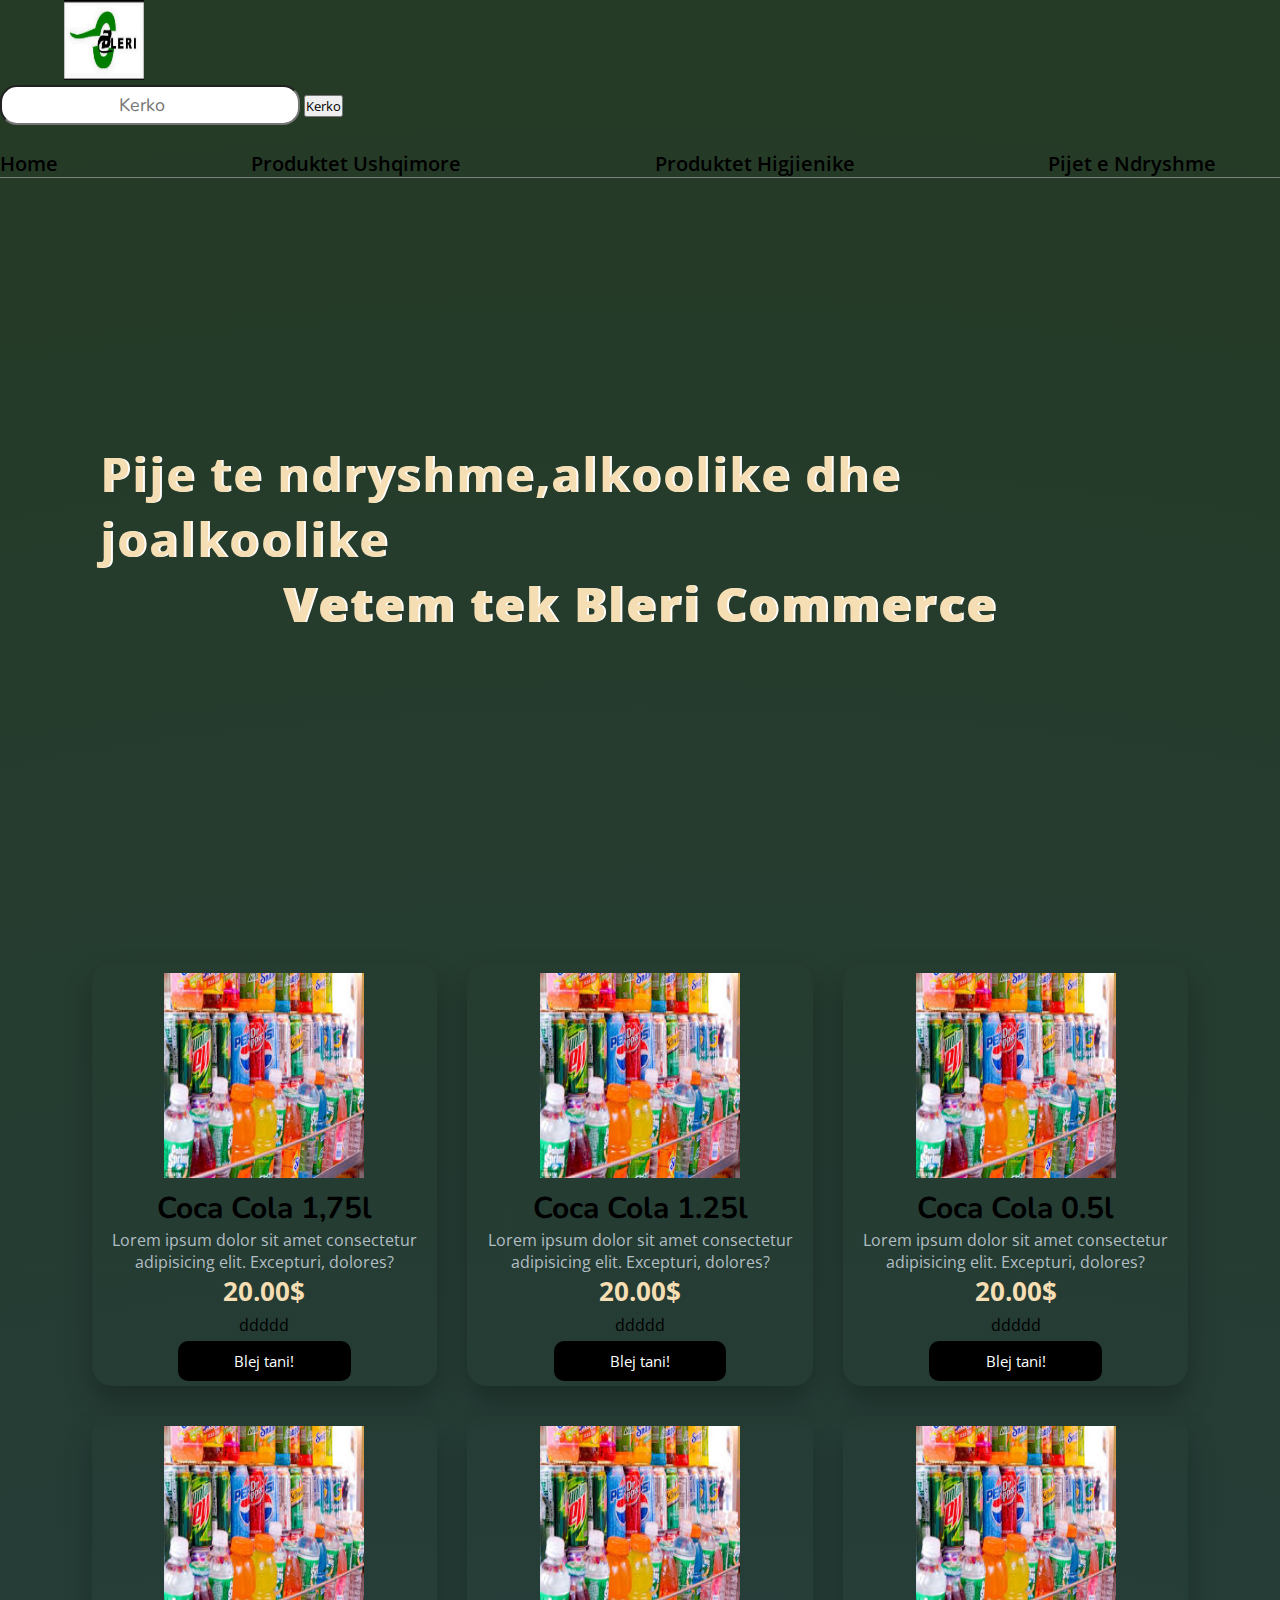
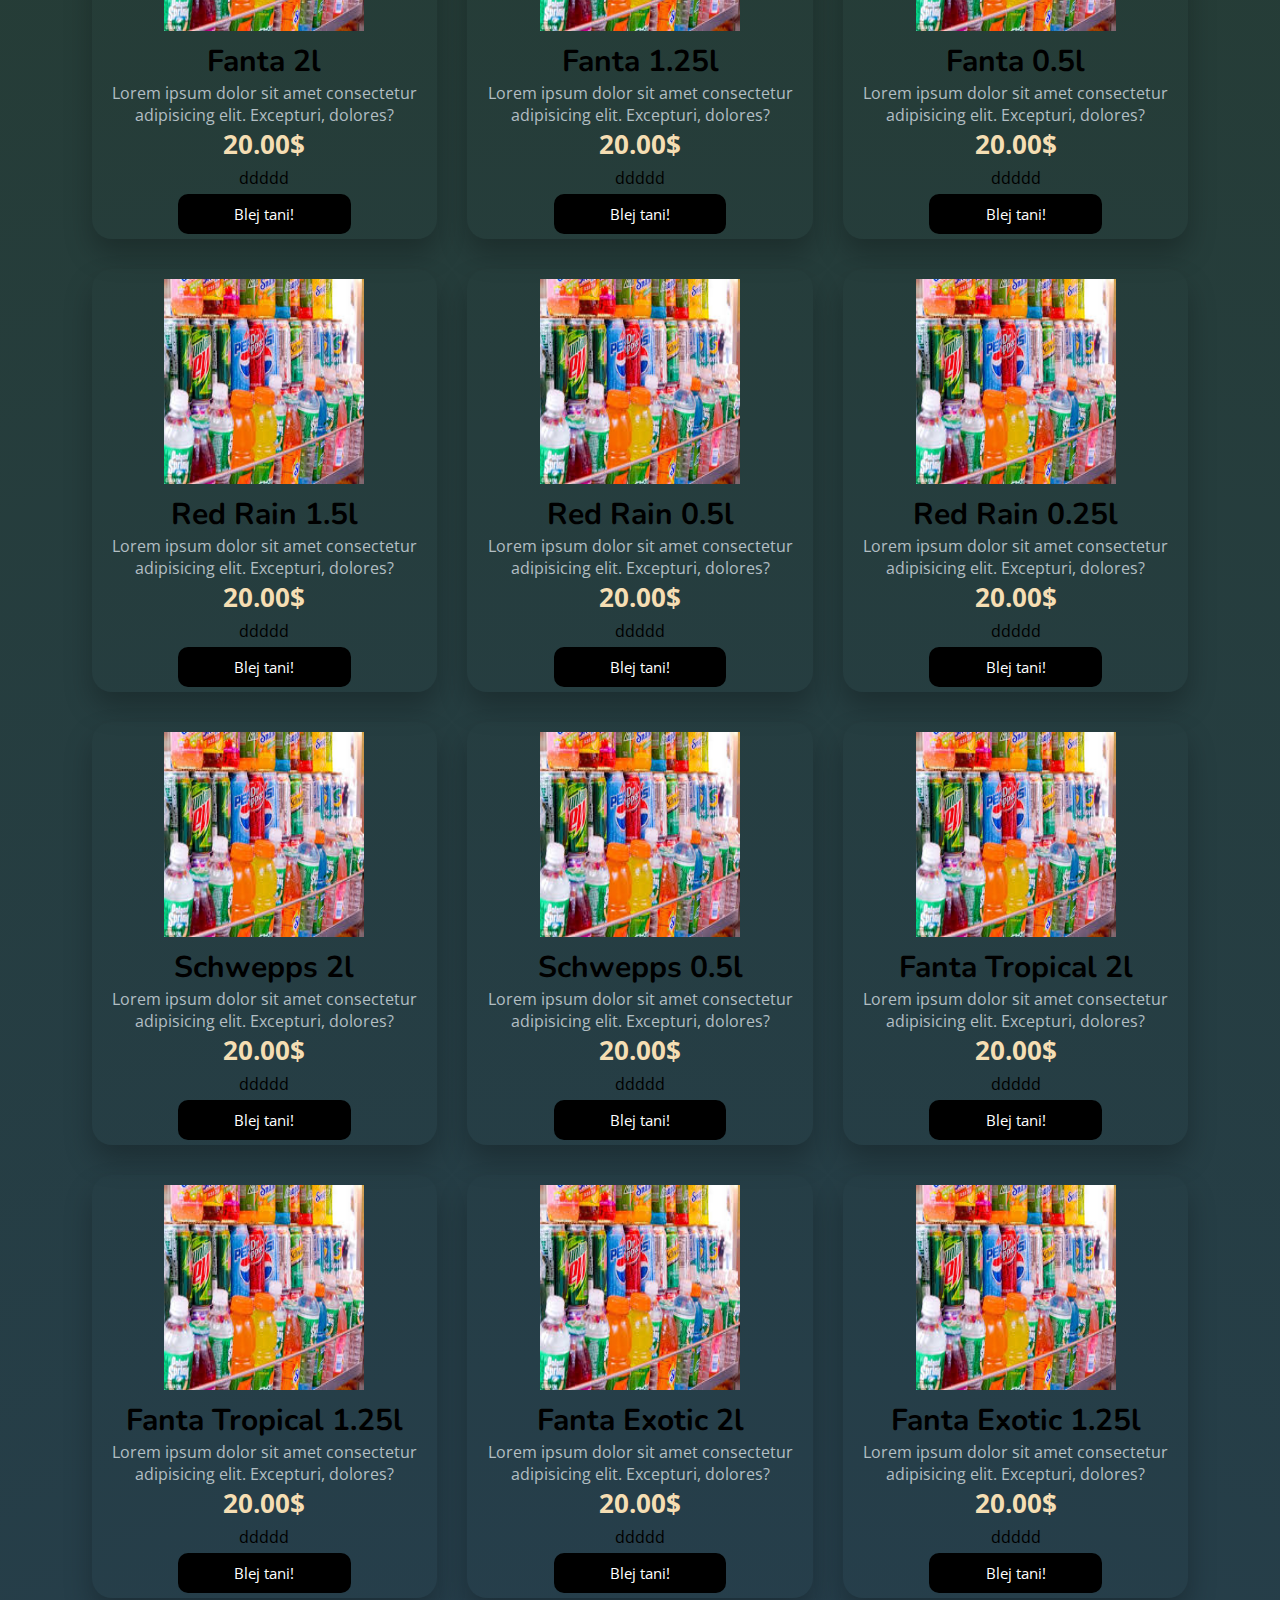
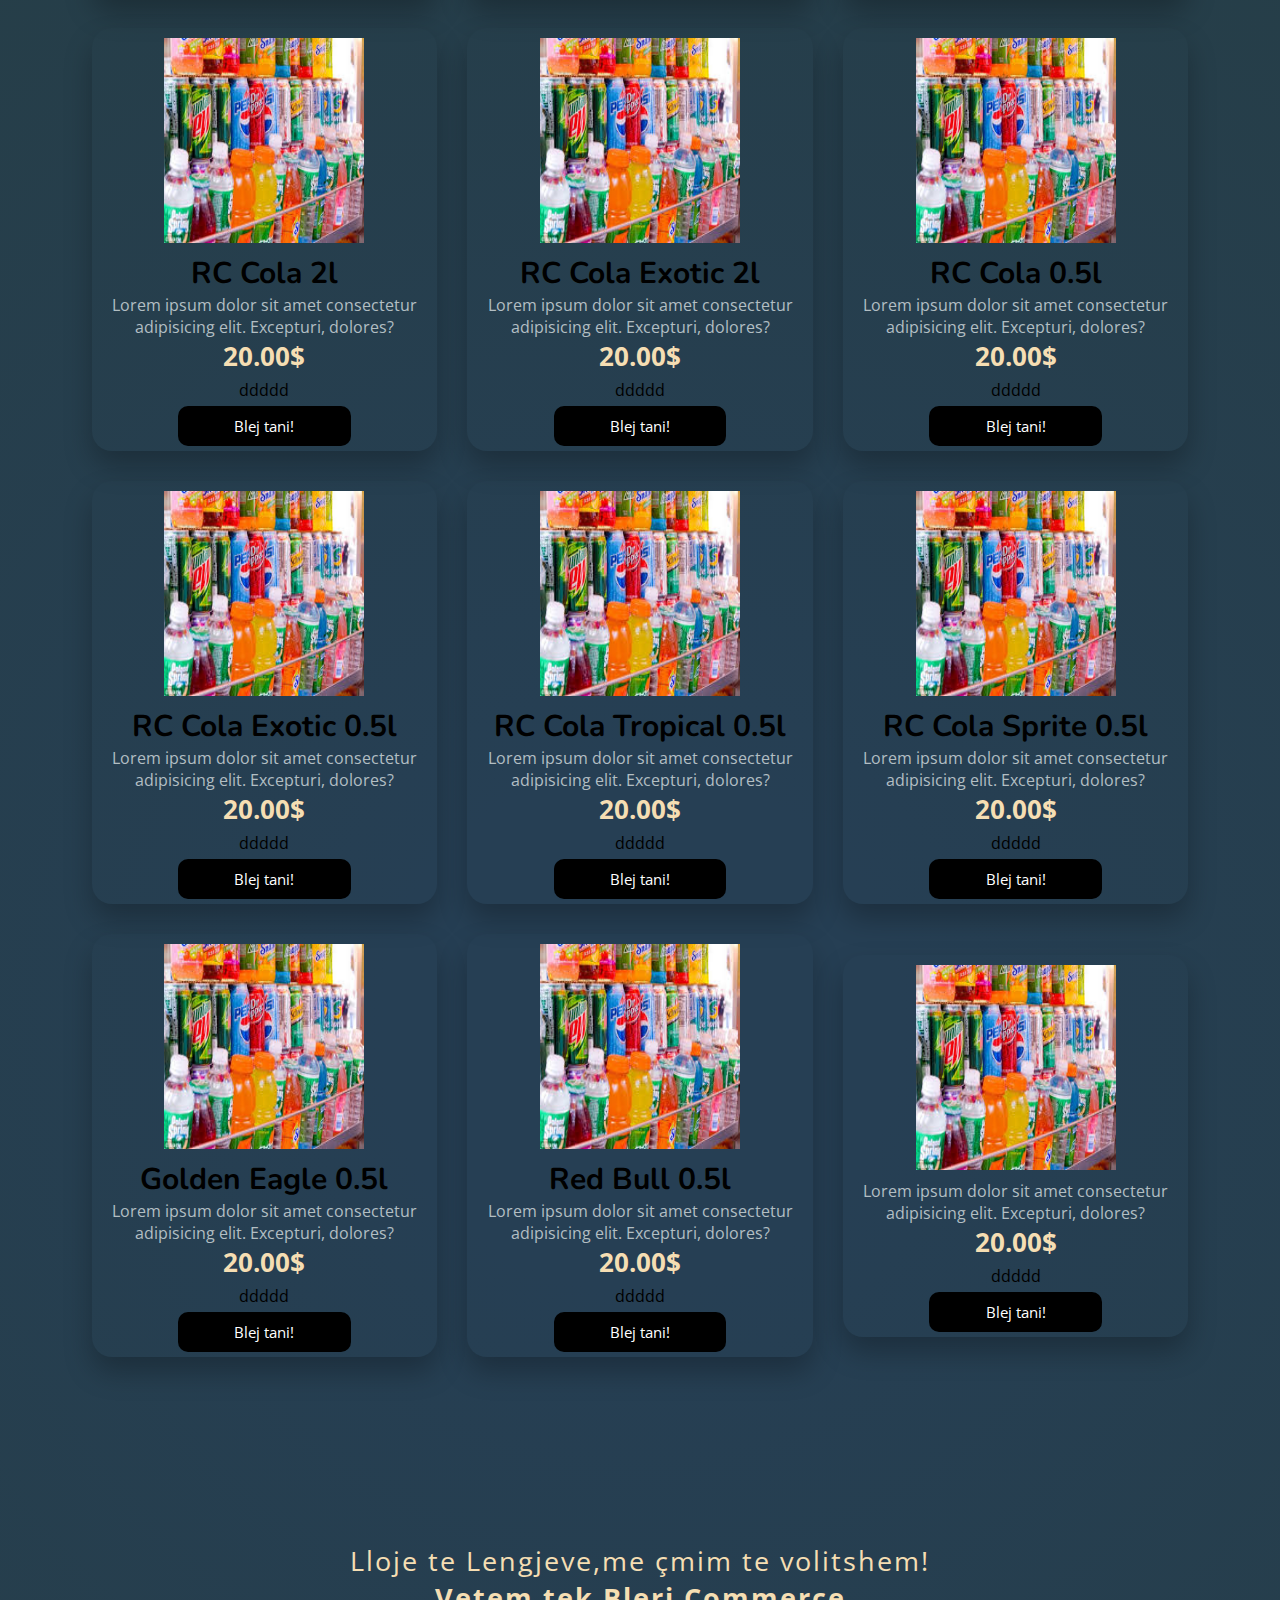
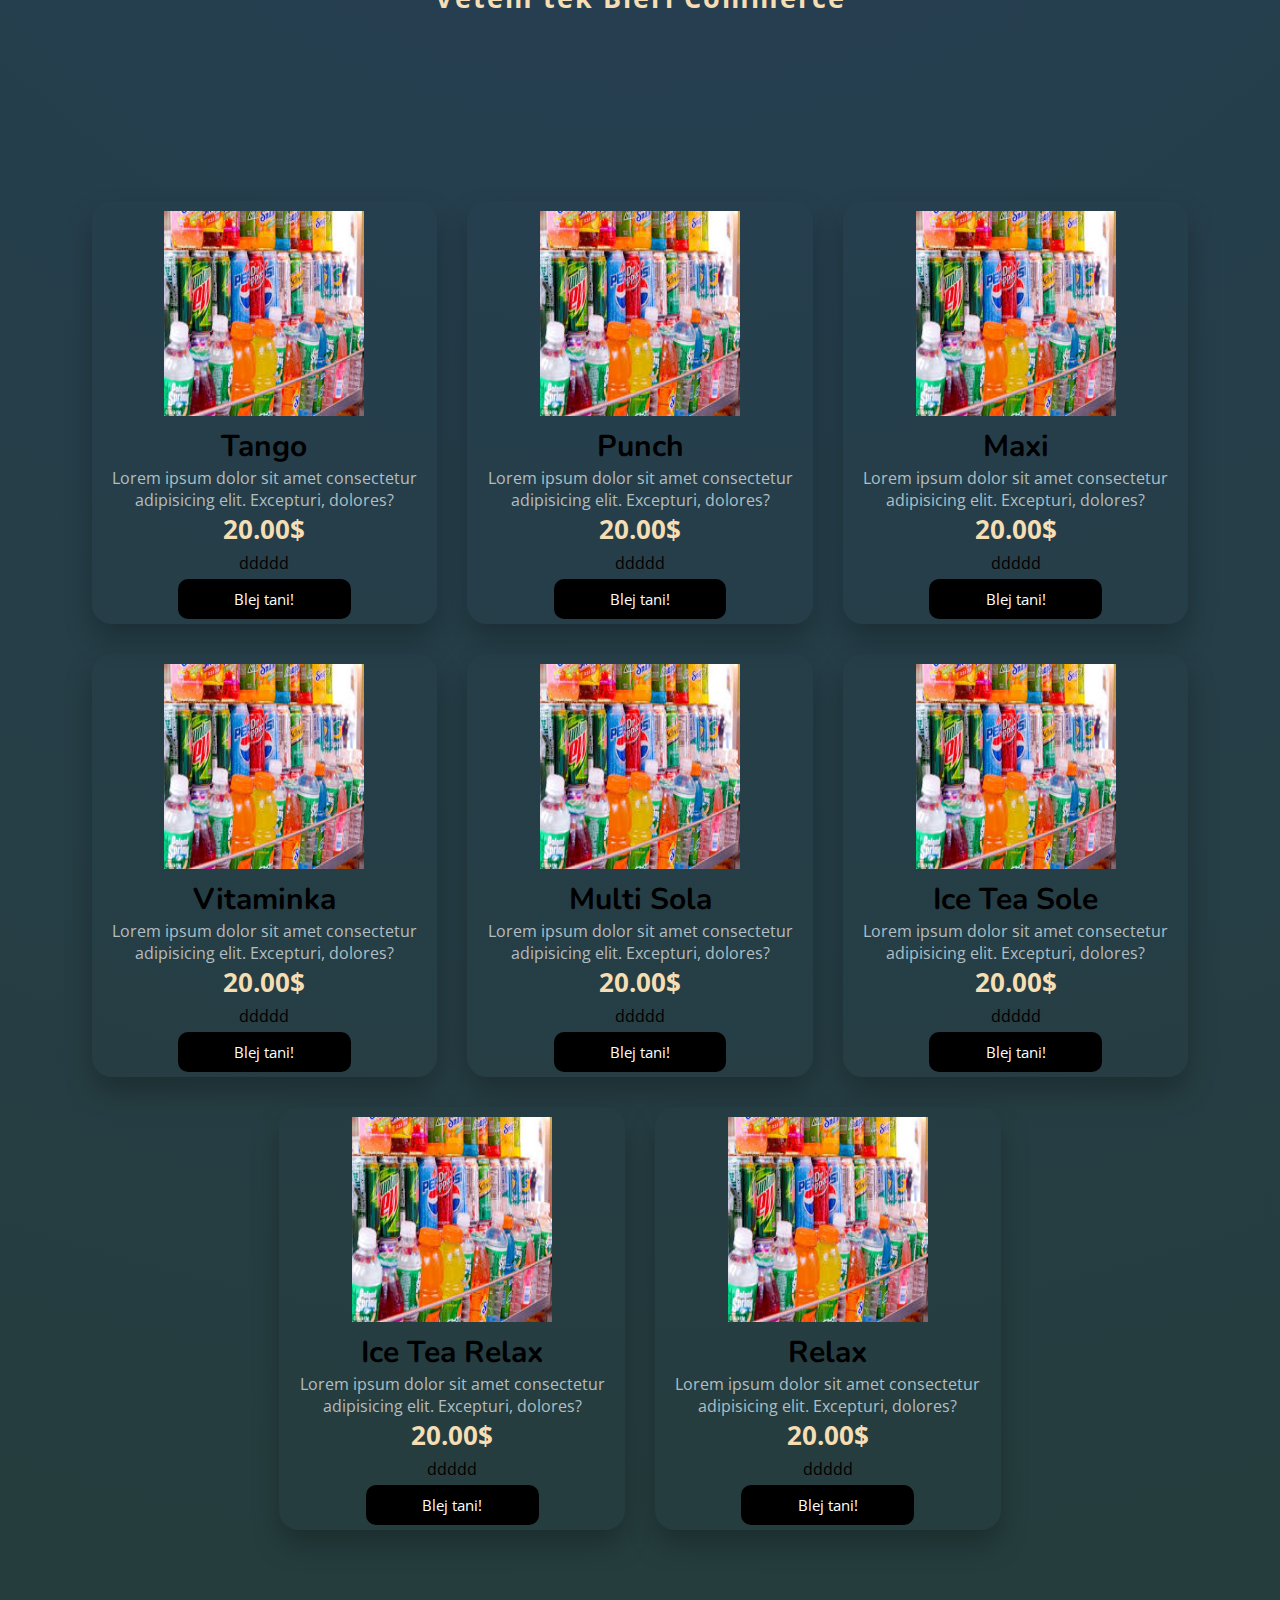
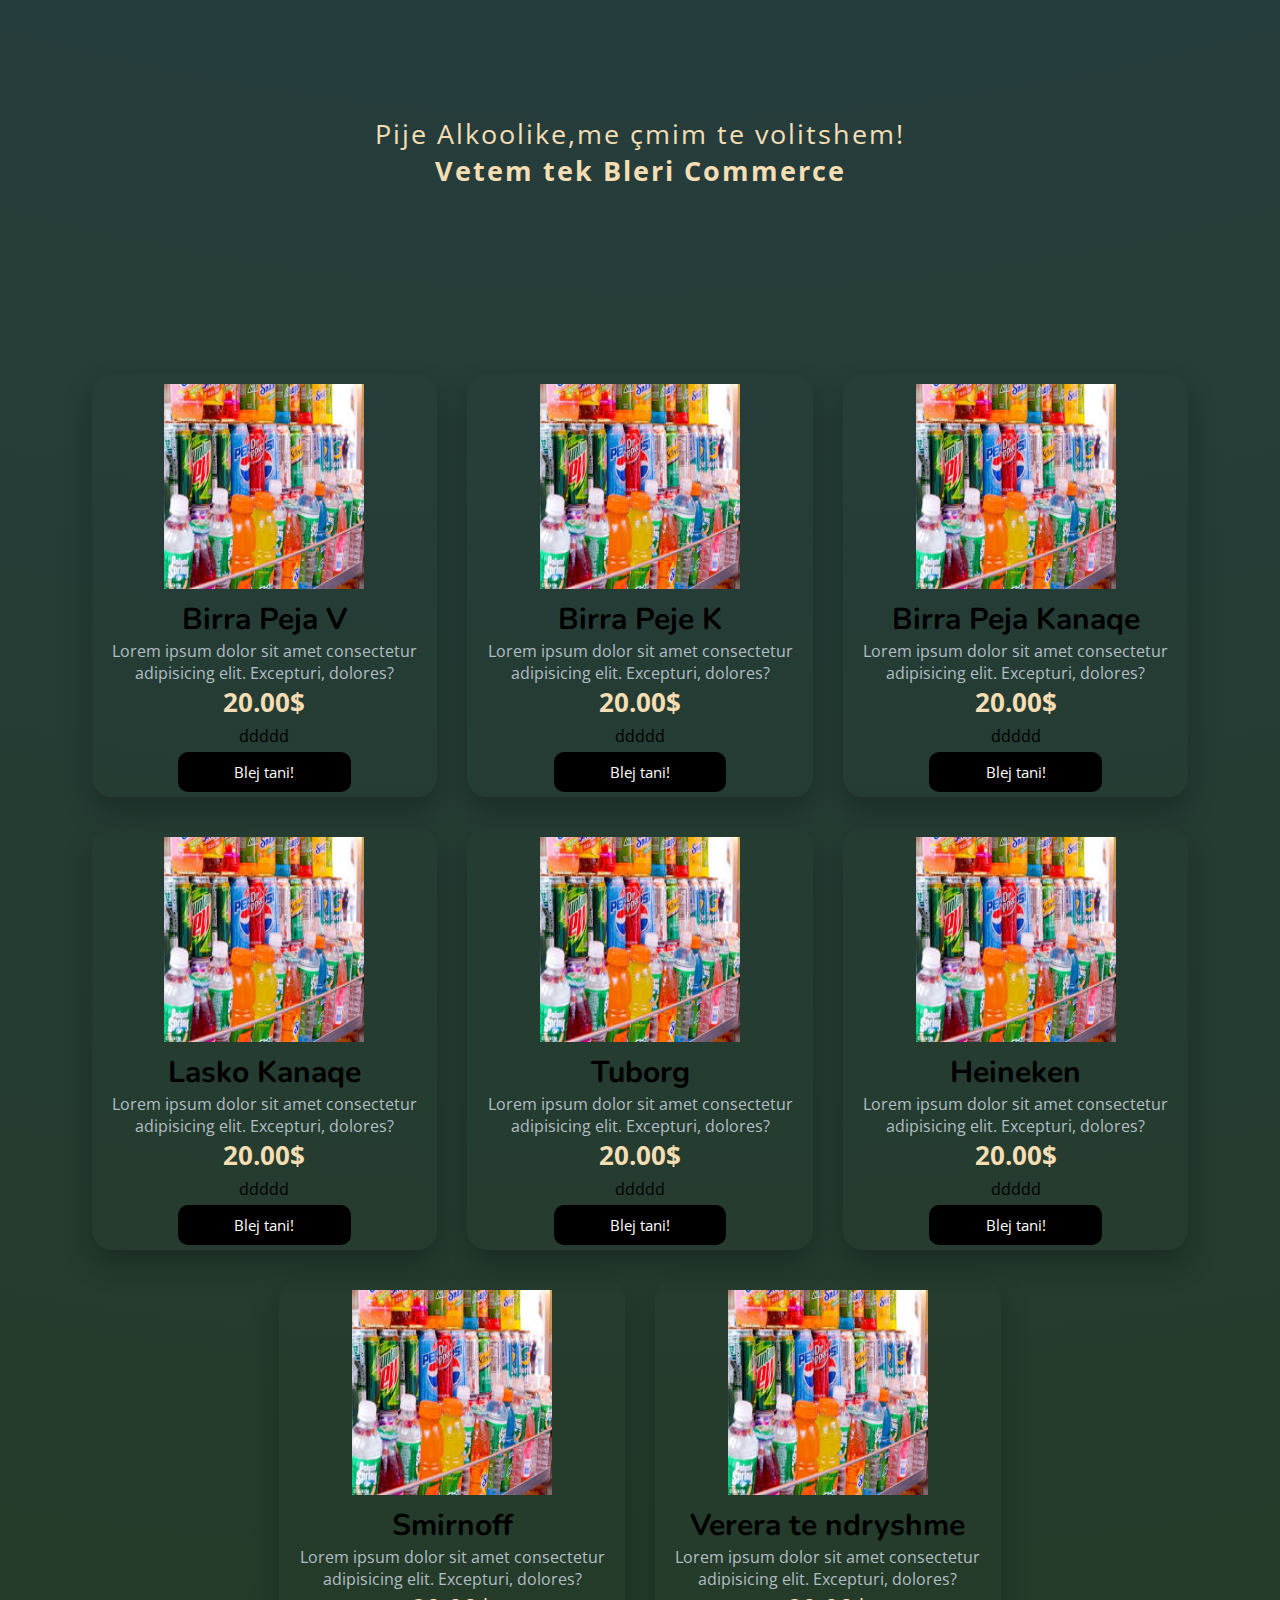
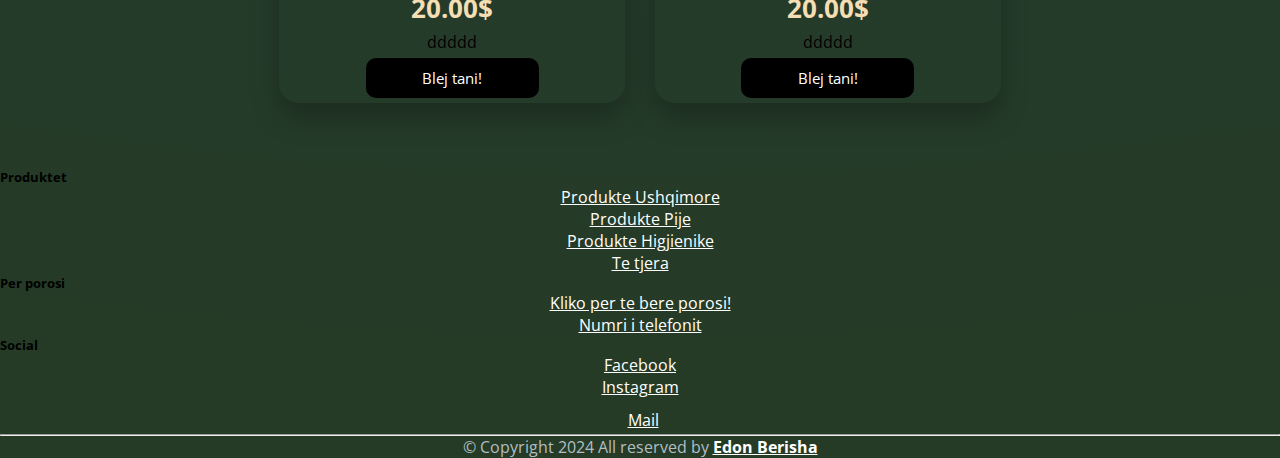
==== pije.html @ 463d3da0 "Add files via upload" ====
<!DOCTYPE html>
<html lang="en">
<head>
    <meta charset="UTF-8">
    <meta name="viewport" content="width=device-width, initial-scale=1.0">
    <title>Bleri Commerce</title>
    <link rel="stylesheet" href="ushqimore.css">
    <script src="bleri.js" defer></script>
    <link rel="shortcut icon" href="bleri.png" type="image/x-icon">
    <link href="https://cdn.jsdelivr.net/npm/bootstrap@5.3.2/dist/css/bootstrap.min.css" rel="stylesheet" integrity="sha384-T3c6CoIi6uLrA9TneNEoa7RxnatzjcDSCmG1MXxSR1GAsXEV/Dwwykc2MPK8M2HN" crossorigin="anonymous">
    <script src="https://cdn.jsdelivr.net/npm/bootstrap@5.3.2/dist/js/bootstrap.bundle.min.js" integrity="sha384-C6RzsynM9kWDrMNeT87bh95OGNyZPhcTNXj1NW7RuBCsyN/o0jlpcV8Qyq46cDfL" crossorigin="anonymous"></script>
</head>
<body>
    <header>
        <nav class="navbar">
            <div class="logo">
                <img src="bleri.png" class="rounded-circle " width="80" height="80" alt="">
            </div>
            <div class="eb-search">
              <input type="search" class="search-bar" name="search" id="search" placeholder="Kerko" >
              <button type="button" class="btn btn-outline-success search-button ms-2" data-mdb-ripple-init>Kerko</button>
                <i class="fas fa-search"></i>            
            </div>
            <ul>
                <li><a href="index.html">Home</a></li>
                <li><a href="ushqimore.html">Produktet Ushqimore</a></li>
                <li><a href="#">Produktet Higjienike</a></li>
                <li><a href="#">Pijet e Ndryshme </a></li>
            </ul>
        </nav>
    </header>



<main>
    <div class="container" id="container1">
        <div class="card-header  fw-bold">
          Pije te ndryshme,alkoolike dhe joalkoolike<br>
         <strong class="bleri1">Vetem tek Bleri Commerce</strong>
        </div>
    </div>

<div class="container" id="pijet0">
  <div class="gallery">
    <div class="content">
        <img src="pije.jpg" class="imazhi" alt="">
        <h3 class="text-black fw-bold ">Coca Cola 1,75l</h3>
        <p>Lorem ipsum dolor sit amet consectetur adipisicing elit. Excepturi, dolores?</p>
        <h6>20.00$</h6>
        <ul>
            <li>d</li>
            <li>d</li>
            <li>d</li>
            <li>d</li>
            <li>d</li>
        </ul>   
         <button class="buy-1 butoni">Blej tani!</button>
    </div>



    <div class="content">
        <img src="pije.jpg" class="imazhi" alt="">
        <h3 class="text-black fw-bold ">Coca Cola 1.25l</h3>
        <p>Lorem ipsum dolor sit amet consectetur adipisicing elit. Excepturi, dolores?</p>
        <h6>20.00$</h6>
        <ul>
            <li>d</li>
            <li>d</li>
            <li>d</li>
            <li>d</li>
            <li>d</li>
        </ul>
        <button class="buy-1 butoni">Blej tani!</button>
    </div>


    <div class="content">
        <img src="pije.jpg" class="imazhi" alt="">
        <h3 class="text-black fw-bold ">Coca Cola 0.5l</h3>
        <p>Lorem ipsum dolor sit amet consectetur adipisicing elit. Excepturi, dolores?</p>
        <h6>20.00$</h6>
        <ul>
            <li>d</li>
            <li>d</li>
            <li>d</li>
            <li>d</li>
            <li>d</li>
        </ul>
        <button class="buy-1 butoni">Blej tani!</button>
    </div>



    <div class="content">
        <img src="pije.jpg" class="imazhi" alt="">
        <h3 class="text-black fw-bold ">Fanta 2l</h3>
        <p>Lorem ipsum dolor sit amet consectetur adipisicing elit. Excepturi, dolores?</p>
        <h6>20.00$</h6>
        <ul>
            <li>d</li>
            <li>d</li>
            <li>d</li>
            <li>d</li>
            <li>d</li>
        </ul>
        <button class="buy-1 butoni">Blej tani!</button>
    </div>

    <div class="content">
        <img src="pije.jpg" class="imazhi" alt="">
        <h3 class="text-black fw-bold ">Fanta 1.25l</h3>
        <p>Lorem ipsum dolor sit amet consectetur adipisicing elit. Excepturi, dolores?</p>
        <h6>20.00$</h6>
        <ul>
            <li>d</li>
            <li>d</li>
            <li>d</li>
            <li>d</li>
            <li>d</li>
        </ul>
        <button class="buy-1 butoni">Blej tani!</button>
    </div>

    <div class="content">
        <img src="pije.jpg" class="imazhi" alt="">
        <h3 class="text-black fw-bold ">Fanta 0.5l</h3>
        <p>Lorem ipsum dolor sit amet consectetur adipisicing elit. Excepturi, dolores?</p>
        <h6>20.00$</h6>
        <ul>
            <li>d</li>
            <li>d</li>
            <li>d</li>
            <li>d</li>
            <li>d</li>
        </ul>
        <button class="buy-1 butoni">Blej tani!</button>
    </div>



    <div class="content">
        <img src="pije.jpg" class="imazhi" alt="">
        <h3 class="text-black fw-bold ">Red Rain 1.5l</h3>
        <p >Lorem ipsum dolor sit amet consectetur adipisicing elit. Excepturi, dolores?</p>
        <h6>20.00$</h6>
        <ul>
            <li>d</li>
            <li>d</li>
            <li>d</li>
            <li>d</li>
            <li>d</li>
        </ul>
        <button class="buy-1 butoni">Blej tani!</button>
    </div>
    <div class="content">
        <img src="pije.jpg" class="imazhi" alt="">
        <h3 class="text-black fw-bold ">Red Rain 0.5l</h3>
        <p>Lorem ipsum dolor sit amet consectetur adipisicing elit. Excepturi, dolores?</p>
        <h6>20.00$</h6>
        <ul>
            <li>d</li>
            <li>d</li>
            <li>d</li>
            <li>d</li>
            <li>d</li>
        </ul>
        <button class="buy-1 butoni">Blej tani!</button>
    </div>
    <div class="content">
        <img src="pije.jpg" class="imazhi" alt="">
        <h3 class="text-black fw-bold ">Red Rain 0.25l</h3>
        <p>Lorem ipsum dolor sit amet consectetur adipisicing elit. Excepturi, dolores?</p>
        <h6>20.00$</h6>
        <ul>
            <li>d</li>
            <li>d</li>
            <li>d</li>
            <li>d</li>
            <li>d</li>
        </ul>
        <button class="buy-1 butoni">Blej tani!</button>
    </div>

    <div class="content">
        <img src="pije.jpg" class="imazhi" alt="">
        <h3 class="text-black fw-bold ">Schwepps 2l</h3>
        <p>Lorem ipsum dolor sit amet consectetur adipisicing elit. Excepturi, dolores?</p>
        <h6>20.00$</h6>
        <ul>
            <li>d</li>
            <li>d</li>
            <li>d</li>
            <li>d</li>
            <li>d</li>
        </ul>
        <button class="buy-1 butoni">Blej tani!</button>
    </div>

    <div class="content">
        <img src="pije.jpg" class="imazhi" alt="">
        <h3 class="text-black fw-bold ">Schwepps 0.5l</h3>
        <p>Lorem ipsum dolor sit amet consectetur adipisicing elit. Excepturi, dolores?</p>
        <h6>20.00$</h6>
        <ul>
            <li>d</li>
            <li>d</li>
            <li>d</li>
            <li>d</li>
            <li>d</li>
        </ul>
        <button class="buy-1 butoni">Blej tani!</button>
    </div>

    <div class="content">
        <img src="pije.jpg" class="imazhi" alt="">
        <h3 class="text-black fw-bold ">Fanta Tropical 2l</h3>
        <p>Lorem ipsum dolor sit amet consectetur adipisicing elit. Excepturi, dolores?</p>
        <h6>20.00$</h6>
        <ul>
            <li>d</li>
            <li>d</li>
            <li>d</li>
            <li>d</li>
            <li>d</li>
        </ul>
        <button class="buy-1 butoni">Blej tani!</button>
    </div>

    <div class="content">
        <img src="pije.jpg" class="imazhi" alt="">
        <h3 class="text-black fw-bold ">Fanta Tropical 1.25l</h3>
        <p>Lorem ipsum dolor sit amet consectetur adipisicing elit. Excepturi, dolores?</p>
        <h6>20.00$</h6>
        <ul>
            <li>d</li>
            <li>d</li>
            <li>d</li>
            <li>d</li>
            <li>d</li>
        </ul>
        <button class="buy-1 butoni">Blej tani!</button>
    </div>

    <div class="content">
        <img src="pije.jpg" class="imazhi" alt="">
        <h3 class="text-black fw-bold ">Fanta Exotic 2l</h3>
        <p>Lorem ipsum dolor sit amet consectetur adipisicing elit. Excepturi, dolores?</p>
        <h6>20.00$</h6>
        <ul>
            <li>d</li>
            <li>d</li>
            <li>d</li>
            <li>d</li>
            <li>d</li>
        </ul>
        <button class="buy-1 butoni">Blej tani!</button>
    </div>
    <div class="content">
        <img src="pije.jpg" class="imazhi" alt="">
        <h3 class="text-black fw-bold ">Fanta Exotic 1.25l</h3>
        <p>Lorem ipsum dolor sit amet consectetur adipisicing elit. Excepturi, dolores?</p>
        <h6>20.00$</h6>
        <ul>
            <li>d</li>
            <li>d</li>
            <li>d</li>
            <li>d</li>
            <li>d</li>
        </ul>
        <button class="buy-1 butoni">Blej tani!</button>
    </div>

    <div class="content">
        <img src="pije.jpg" class="imazhi" alt="">
        <h3 class="text-black fw-bold ">RC Cola 2l</h3>
        <p>Lorem ipsum dolor sit amet consectetur adipisicing elit. Excepturi, dolores?</p>
        <h6>20.00$</h6>
        <ul>
            <li>d</li>
            <li>d</li>
            <li>d</li>
            <li>d</li>
            <li>d</li>
        </ul>
        <button class="buy-1 butoni">Blej tani!</button>
    </div>

    <div class="content">
        <img src="pije.jpg" class="imazhi" alt="">
        <h3 class="text-black fw-bold ">RC Cola Exotic 2l</h3>
        <p>Lorem ipsum dolor sit amet consectetur adipisicing elit. Excepturi, dolores?</p>
        <h6>20.00$</h6>
        <ul>
            <li>d</li>
            <li>d</li>
            <li>d</li>
            <li>d</li>
            <li>d</li>
        </ul>
        <button class="buy-1 butoni">Blej tani!</button>
    </div>

    <div class="content">
        <img src="pije.jpg" class="imazhi" alt="">
        <h3 class="text-black fw-bold ">RC Cola 0.5l</h3>
        <p>Lorem ipsum dolor sit amet consectetur adipisicing elit. Excepturi, dolores?</p>
        <h6>20.00$</h6>
        <ul>
            <li>d</li>
            <li>d</li>
            <li>d</li>
            <li>d</li>
            <li>d</li>
        </ul>
        <button class="buy-1 butoni">Blej tani!</button>
    </div>

    <div class="content">
        <img src="pije.jpg" class="imazhi" alt="">
        <h3 class="text-black fw-bold ">RC Cola Exotic 0.5l</h3>
        <p>Lorem ipsum dolor sit amet consectetur adipisicing elit. Excepturi, dolores?</p>
        <h6>20.00$</h6>
        <ul>
            <li>d</li>
            <li>d</li>
            <li>d</li>
            <li>d</li>
            <li>d</li>
        </ul>
        <button class="buy-1 butoni">Blej tani!</button>
    </div>

    <div class="content">
        <img src="pije.jpg" class="imazhi" alt="">
        <h3 class="text-black fw-bold ">RC Cola Tropical 0.5l</h3>
        <p>Lorem ipsum dolor sit amet consectetur adipisicing elit. Excepturi, dolores?</p>
        <h6>20.00$</h6>
        <ul>
            <li>d</li>
            <li>d</li>
            <li>d</li>
            <li>d</li>
            <li>d</li>
        </ul>
        <button class="buy-1 butoni">Blej tani!</button>
    </div>

    <div class="content">
        <img src="pije.jpg" class="imazhi" alt="">
        <h3 class="text-black fw-bold ">RC Cola Sprite 0.5l</h3>
        <p>Lorem ipsum dolor sit amet consectetur adipisicing elit. Excepturi, dolores?</p>
        <h6>20.00$</h6>
        <ul>
            <li>d</li>
            <li>d</li>
            <li>d</li>
            <li>d</li>
            <li>d</li>
        </ul>
        <button class="buy-1 butoni">Blej tani!</button>
    </div>

    <div class="content">
        <img src="pije.jpg" class="imazhi" alt="">
        <h3 class="text-black fw-bold ">Golden Eagle 0.5l</h3>
        <p>Lorem ipsum dolor sit amet consectetur adipisicing elit. Excepturi, dolores?</p>
        <h6>20.00$</h6>
        <ul>
            <li>d</li>
            <li>d</li>
            <li>d</li>
            <li>d</li>
            <li>d</li>
        </ul>
        <button class="buy-1 butoni">Blej tani!</button>
    </div>

    <div class="content">
        <img src="pije.jpg" class="imazhi" alt="">
        <h3 class="text-black fw-bold ">Red Bull 0.5l</h3>
        <p>Lorem ipsum dolor sit amet consectetur adipisicing elit. Excepturi, dolores?</p>
        <h6>20.00$</h6>
        <ul>
            <li>d</li>
            <li>d</li>
            <li>d</li>
            <li>d</li>
            <li>d</li>
        </ul>
        <button class="buy-1 butoni">Blej tani!</button>
    </div>

    <div class="content">
        <img src="pije.jpg" class="imazhi" alt="">
        <h3 class="text-black fw-bold "></h3>
        <p>Lorem ipsum dolor sit amet consectetur adipisicing elit. Excepturi, dolores?</p>
        <h6>20.00$</h6>
        <ul>
            <li>d</li>
            <li>d</li>
            <li>d</li>
            <li>d</li>
            <li>d</li>
        </ul>
        <button class="buy-1 butoni">Blej tani!</button>
    </div>


</div>
</div>

<div class="container" id="container0">
    <div class="card-header  fw-bold">
        Lloje te Lengjeve,me çmim te volitshem!<br>
     <strong class="bleri1">Vetem tek Bleri Commerce</strong>
    </div>
</div>

<div class="container" id="lengjet0">
    <div class="gallery">
      <div class="content">
          <img src="pije.jpg" class="imazhi" alt="">
          <h3 class="text-black fw-bold ">Tango</h3>
          <p>Lorem ipsum dolor sit amet consectetur adipisicing elit. Excepturi, dolores?</p>
          <h6>20.00$</h6>
          <ul>
              <li>d</li>
              <li>d</li>
              <li>d</li>
              <li>d</li>
              <li>d</li>
          </ul>   
           <button class="buy-1 butoni">Blej tani!</button>
      </div>
  
  
  
      <div class="content">
          <img src="pije.jpg" class="imazhi" alt="">
          <h3 class="text-black fw-bold ">Punch</h3>
          <p>Lorem ipsum dolor sit amet consectetur adipisicing elit. Excepturi, dolores?</p>
          <h6>20.00$</h6>
          <ul>
              <li>d</li>
              <li>d</li>
              <li>d</li>
              <li>d</li>
              <li>d</li>
          </ul>
          <button class="buy-1 butoni">Blej tani!</button>
      </div>
  
  
      <div class="content">
          <img src="pije.jpg" class="imazhi" alt="">
          <h3 class="text-black fw-bold ">Maxi</h3>
          <p>Lorem ipsum dolor sit amet consectetur adipisicing elit. Excepturi, dolores?</p>
          <h6>20.00$</h6>
          <ul>
              <li>d</li>
              <li>d</li>
              <li>d</li>
              <li>d</li>
              <li>d</li>
          </ul>
          <button class="buy-1 butoni">Blej tani!</button>
      </div>
  
  
  
      <div class="content">
          <img src="pije.jpg" class="imazhi" alt="">
          <h3 class="text-black fw-bold ">Vitaminka</h3>
          <p>Lorem ipsum dolor sit amet consectetur adipisicing elit. Excepturi, dolores?</p>
          <h6>20.00$</h6>
          <ul>
              <li>d</li>
              <li>d</li>
              <li>d</li>
              <li>d</li>
              <li>d</li>
          </ul>
          <button class="buy-1 butoni">Blej tani!</button>
      </div>
  
      <div class="content">
          <img src="pije.jpg" class="imazhi" alt="">
          <h3 class="text-black fw-bold ">Multi Sola</h3>
          <p>Lorem ipsum dolor sit amet consectetur adipisicing elit. Excepturi, dolores?</p>
          <h6>20.00$</h6>
          <ul>
              <li>d</li>
              <li>d</li>
              <li>d</li>
              <li>d</li>
              <li>d</li>
          </ul>
          <button class="buy-1 butoni">Blej tani!</button>
      </div>
  
      <div class="content">
          <img src="pije.jpg" class="imazhi" alt="">
          <h3 class="text-black fw-bold ">Ice Tea Sole</h3>
          <p>Lorem ipsum dolor sit amet consectetur adipisicing elit. Excepturi, dolores?</p>
          <h6>20.00$</h6>
          <ul>
              <li>d</li>
              <li>d</li>
              <li>d</li>
              <li>d</li>
              <li>d</li>
          </ul>
          <button class="buy-1 butoni">Blej tani!</button>
      </div>
  
  
  
      <div class="content">
          <img src="pije.jpg" class="imazhi" alt="">
          <h3 class="text-black fw-bold ">Ice Tea Relax</h3>
          <p >Lorem ipsum dolor sit amet consectetur adipisicing elit. Excepturi, dolores?</p>
          <h6>20.00$</h6>
          <ul>
              <li>d</li>
              <li>d</li>
              <li>d</li>
              <li>d</li>
              <li>d</li>
          </ul>
          <button class="buy-1 butoni">Blej tani!</button>
      </div>
      <div class="content">
          <img src="pije.jpg" class="imazhi" alt="">
          <h3 class="text-black fw-bold ">Relax</h3>
          <p>Lorem ipsum dolor sit amet consectetur adipisicing elit. Excepturi, dolores?</p>
          <h6>20.00$</h6>
          <ul>
              <li>d</li>
              <li>d</li>
              <li>d</li>
              <li>d</li>
              <li>d</li>
          </ul>
          <button class="buy-1 butoni">Blej tani!</button>
      </div>
  </div>
  </div>
  


  <div class="container" id="container0">
    <div class="card-header  fw-bold">
        Pije Alkoolike,me çmim te volitshem!<br>
     <strong class="bleri1">Vetem tek Bleri Commerce</strong>
    </div>
</div>

<div class="container" id="alkoolike0">
    <div class="gallery">
      <div class="content">
          <img src="pije.jpg" class="imazhi" alt="">
          <h3 class="text-black fw-bold ">Birra Peja V</h3>
          <p>Lorem ipsum dolor sit amet consectetur adipisicing elit. Excepturi, dolores?</p>
          <h6>20.00$</h6>
          <ul>
              <li>d</li>
              <li>d</li>
              <li>d</li>
              <li>d</li>
              <li>d</li>
          </ul>   
           <button class="buy-1 butoni">Blej tani!</button>
      </div>
  
  
  
      <div class="content">
          <img src="pije.jpg" class="imazhi" alt="">
          <h3 class="text-black fw-bold ">Birra Peje K</h3>
          <p>Lorem ipsum dolor sit amet consectetur adipisicing elit. Excepturi, dolores?</p>
          <h6>20.00$</h6>
          <ul>
              <li>d</li>
              <li>d</li>
              <li>d</li>
              <li>d</li>
              <li>d</li>
          </ul>
          <button class="buy-1 butoni">Blej tani!</button>
      </div>
  
  
      <div class="content">
          <img src="pije.jpg" class="imazhi" alt="">
          <h3 class="text-black fw-bold ">Birra Peja Kanaqe</h3>
          <p>Lorem ipsum dolor sit amet consectetur adipisicing elit. Excepturi, dolores?</p>
          <h6>20.00$</h6>
          <ul>
              <li>d</li>
              <li>d</li>
              <li>d</li>
              <li>d</li>
              <li>d</li>
          </ul>
          <button class="buy-1 butoni">Blej tani!</button>
      </div>
  
  
  
      <div class="content">
          <img src="pije.jpg" class="imazhi" alt="">
          <h3 class="text-black fw-bold ">Lasko Kanaqe</h3>
          <p>Lorem ipsum dolor sit amet consectetur adipisicing elit. Excepturi, dolores?</p>
          <h6>20.00$</h6>
          <ul>
              <li>d</li>
              <li>d</li>
              <li>d</li>
              <li>d</li>
              <li>d</li>
          </ul>
          <button class="buy-1 butoni">Blej tani!</button>
      </div>
  
      <div class="content">
          <img src="pije.jpg" class="imazhi" alt="">
          <h3 class="text-black fw-bold ">Tuborg</h3>
          <p>Lorem ipsum dolor sit amet consectetur adipisicing elit. Excepturi, dolores?</p>
          <h6>20.00$</h6>
          <ul>
              <li>d</li>
              <li>d</li>
              <li>d</li>
              <li>d</li>
              <li>d</li>
          </ul>
          <button class="buy-1 butoni">Blej tani!</button>
      </div>
  
      <div class="content">
          <img src="pije.jpg" class="imazhi" alt="">
          <h3 class="text-black fw-bold ">Heineken</h3>
          <p>Lorem ipsum dolor sit amet consectetur adipisicing elit. Excepturi, dolores?</p>
          <h6>20.00$</h6>
          <ul>
              <li>d</li>
              <li>d</li>
              <li>d</li>
              <li>d</li>
              <li>d</li>
          </ul>
          <button class="buy-1 butoni">Blej tani!</button>
      </div>
  
  
  
      <div class="content">
          <img src="pije.jpg" class="imazhi" alt="">
          <h3 class="text-black fw-bold ">Smirnoff</h3>
          <p >Lorem ipsum dolor sit amet consectetur adipisicing elit. Excepturi, dolores?</p>
          <h6>20.00$</h6>
          <ul>
              <li>d</li>
              <li>d</li>
              <li>d</li>
              <li>d</li>
              <li>d</li>
          </ul>
          <button class="buy-1 butoni">Blej tani!</button>
      </div>
      <div class="content">
          <img src="pije.jpg" class="imazhi" alt="">
          <h3 class="text-black fw-bold ">Verera te ndryshme</h3>
          <p>Lorem ipsum dolor sit amet consectetur adipisicing elit. Excepturi, dolores?</p>
          <h6>20.00$</h6>
          <ul>
              <li>d</li>
              <li>d</li>
              <li>d</li>
              <li>d</li>
              <li>d</li>
          </ul>
          <button class="buy-1 butoni">Blej tani!</button>
      </div>
  </div>
  </div>





<footer>
    <footer class="bg-dark text-white pt-5 pb-4">
      <div class="container text-center">
        <div class="row text-center">
          <div class="col-md-4 col-xs-12">
            <h5 class="text-uppercase mb-4 font-weight-bold text-white">Produktet</h5>
            <p class="text-transform-uppercase">
              <a href="#" class="text-decoration-none ">Produkte Ushqimore</a>
            </p>
            <p>
              <a href="#" class="text-decoration-none ">Produkte Pije</a>
            </p>
            <p>
              <a href="" class="text-decoration-none ">Produkte Higjienike</a>
            </p>
            <p>
              <a href="" class="text-decoration-none">Te tjera</a>
            </p>
          </div>
          <div class="col-md-4 col-xs-12">
            <h5 class="text-uppercase mb-4 font-weight-bold text-white">Per porosi</h5>
            <p>
              <a href=""class="text-decoration-none ">Kliko per te bere porosi!</a>
            </p>
            <p>
              <a href=""class="text-decoration-none ">Numri i telefonit</a>
            </p>
          
          </div>
          <div class="col-md-4 col-xs-12">
            <h5 class="text-uppercase mb-4 font-weight-bold text-white">Social</h5>
            <p>
              <a href="" class="text-decoration-none ">
              <i class="fab fa-facebook mt-2 text-capitalize"></i> Facebook</a>
            </p>
            <p>
              <a href="" class="text-decoration-none ">
              <i class="fab fa-instagram mt-2 text-capitalize text-danger"></i> Instagram</a>
            </p>
            <p>
              <a href="" class=" text-decoration-none">
              <i class="fa fa-envelope mt-2 text-primary"></i>Mail</a>
            </p>
          </div>
        </div>
  
        <hr class="mb-6">
        <div class="row align-items-center">
          <div class="col-xs-12">
            <p>&copy; Copyright 2024 All reserved by
            <a href="#"class="text-decoration-none text-success"><strong>Edon Berisha</strong></a></p>
          </div>
        </div>
      </div>
    </footer>
  </footer>




</main>
</body>
</html>
---- ushqimore.css ----
@import url('https://fonts.googleapis.com/css2?family=Nunito:ital,wght@0,200;0,500;0,900;1,700&family=Open+Sans:ital,wght@0,300;1,300;1,400&family=Poppins:ital,wght@0,200;0,400;0,600;0,900;1,300&display=swap');
*{
    scroll-behavior: smooth;
    box-sizing: border-box;
    margin: 0;
    padding: 0;
font-family: 'Open Sans', sans-serif;
}
body{
    margin: 0;
/*     background: rgb(38,63,84); */
    background: rgb(38,63,84) radial-gradient(circle, rgba(38,63,84,1) 6%, rgba(37,59,38,1) 97%);}
header{
    width: 100%;
    border-bottom: 1px solid grey;
    display: inline-block;
}
input#search{
    width: 300px;
    height: 40px;
    border-radius: 17px;
}
input#search::placeholder{
    text-align: center;
}
.navbar{
    margin: auto;
    padding: 1px auto;
}
.navbar .logo{
    margin-left: 5%;

}
.navbar ul{
    margin-top: 15px;
    display: flex;
    gap: 35px;
    justify-content: space-between;
    align-items: center;
    margin-right: 5%;
}
.navbar ul li{
    list-style: none;
    display: flex;
    position: relative;
    margin-top: 5px;
}
.navbar a{
    font-size: 18px;
    list-style-type: none;
    text-decoration: none;
    font-weight: 600;
    color: black;
}
.navbar ul li a::before{
    content: '';
    position: absolute;
    top: 100%;
    left: 0;
    width: 0;
    height: 2px;
    background: grey;
    transition: .3s ease;
  
  }
  .navbar ul li a:hover::before{
    width: 100%;
  }
footer a{
    color: white;
    transition: 1s ease;
}
footer a:hover{
    color: goldenrod;
}
.search-bar:focus,
.search-button:focus {
  outline: none;
  border-color: #092d07;
  box-shadow: 0 0 5px rgba(6, 59, 28, 0.5);
}
#search{
    font-family: Nunito,sans-serif;
    font-size: 18px;
}
h3{
    font-family: Nunito,Poppins,serif;
    text-align: center;
    font-size: 30px;
    margin: 0;
    padding-top: 10px;
}
.gallery{
    display: flex;
    flex-wrap: wrap;
    width: 100%;
    justify-content: center;
    align-items: center;
    margin: 50px 0px;

}
.content{
    width: 27%;
    margin: 15px;
    box-sizing: border-box;
    float: left;
    text-align: center;
    border-radius: 20px;
    padding-top: 10px;
    box-shadow: 0 15px 28px rgba(0,0,0,0.25);
    transition: .4s;
    background-color: transparent;
}
.content:hover{
    transform: translate(0px,-5px);
}
img.imazhi{
    width: 200px;
    height: 205px;
    text-align: center;
    margin: 0 auto;
    display: block;
}
p{
    text-align: center;
    color: #b2bec3;
    padding-top: 0 8px;
}
h6{
    font-size: 26px;
    text-align: center;
    color: wheat;
    margin: 0;
}
.content h6{
    color: wheat;
}
ul{
    list-style: none;
    display: flex;
    justify-content: center;
    align-items: center;
    padding-top: 0;

}
li{
    padding-top: 5px;
}
.fa{
    font-size: 26px;
    transition: .4s;
    margin: 3px;
}
.checked{
    color: #ff9f43;
}
.butoni{
    text-align: center;
    font-size: 15px;
    color: #fff;
    width:50%;
    padding: 5px;
    border: 0;
    outline: none;
    cursor: pointer;
margin-top: 5px;
margin-bottom: 5px;
border-radius: 10px;
}
.buy-1{
    background: black;
    padding: 10px;
}
#container0{
    padding: 120px;
    display: flex;
    justify-content: center;
    align-items: center;
}
#container1{
    display: flex;
    justify-content: center;
    align-items: center;
    height: 80vh;
}
#container1 .card-header{
    display: flex;
    flex-direction: column;
    justify-content: center;
    align-items: center;
    letter-spacing: 2px;
    font-size: 48px;
    font-weight: bold;
    color: wheat;
    filter: drop-shadow(2px 0px 0px #fff);
}
    
    #container0 .card-header{
    display: flex;
    flex-direction: column;
    justify-content: center;
    align-items: center;
    letter-spacing: 2px;
    font-size: 40px;
    color: wheat;
    
}
.bleri1{
    align-items: center;
}
#smoki0,#qokollata0{
}










@media(max-width:1000px){
    .content{
        width: 100%;
    }
}
@media(max-width:750px){
    .content{
        width: 100%;
    }
}
@media screen and (min-width:320px) {
    .navbar ul{
        flex-wrap: wrap;
    }
    .navbar a{
        font-size: 20px;
    }
    #container0 .card-header{
        font-size: 27px;
    }
    .search-button{
        display: inline;
        position: relative;
        margin-top: 10px;
    }
    #container1{
        padding: 100px;
        display: flex;
        justify-content: center;
        align-items: center;
    }
}
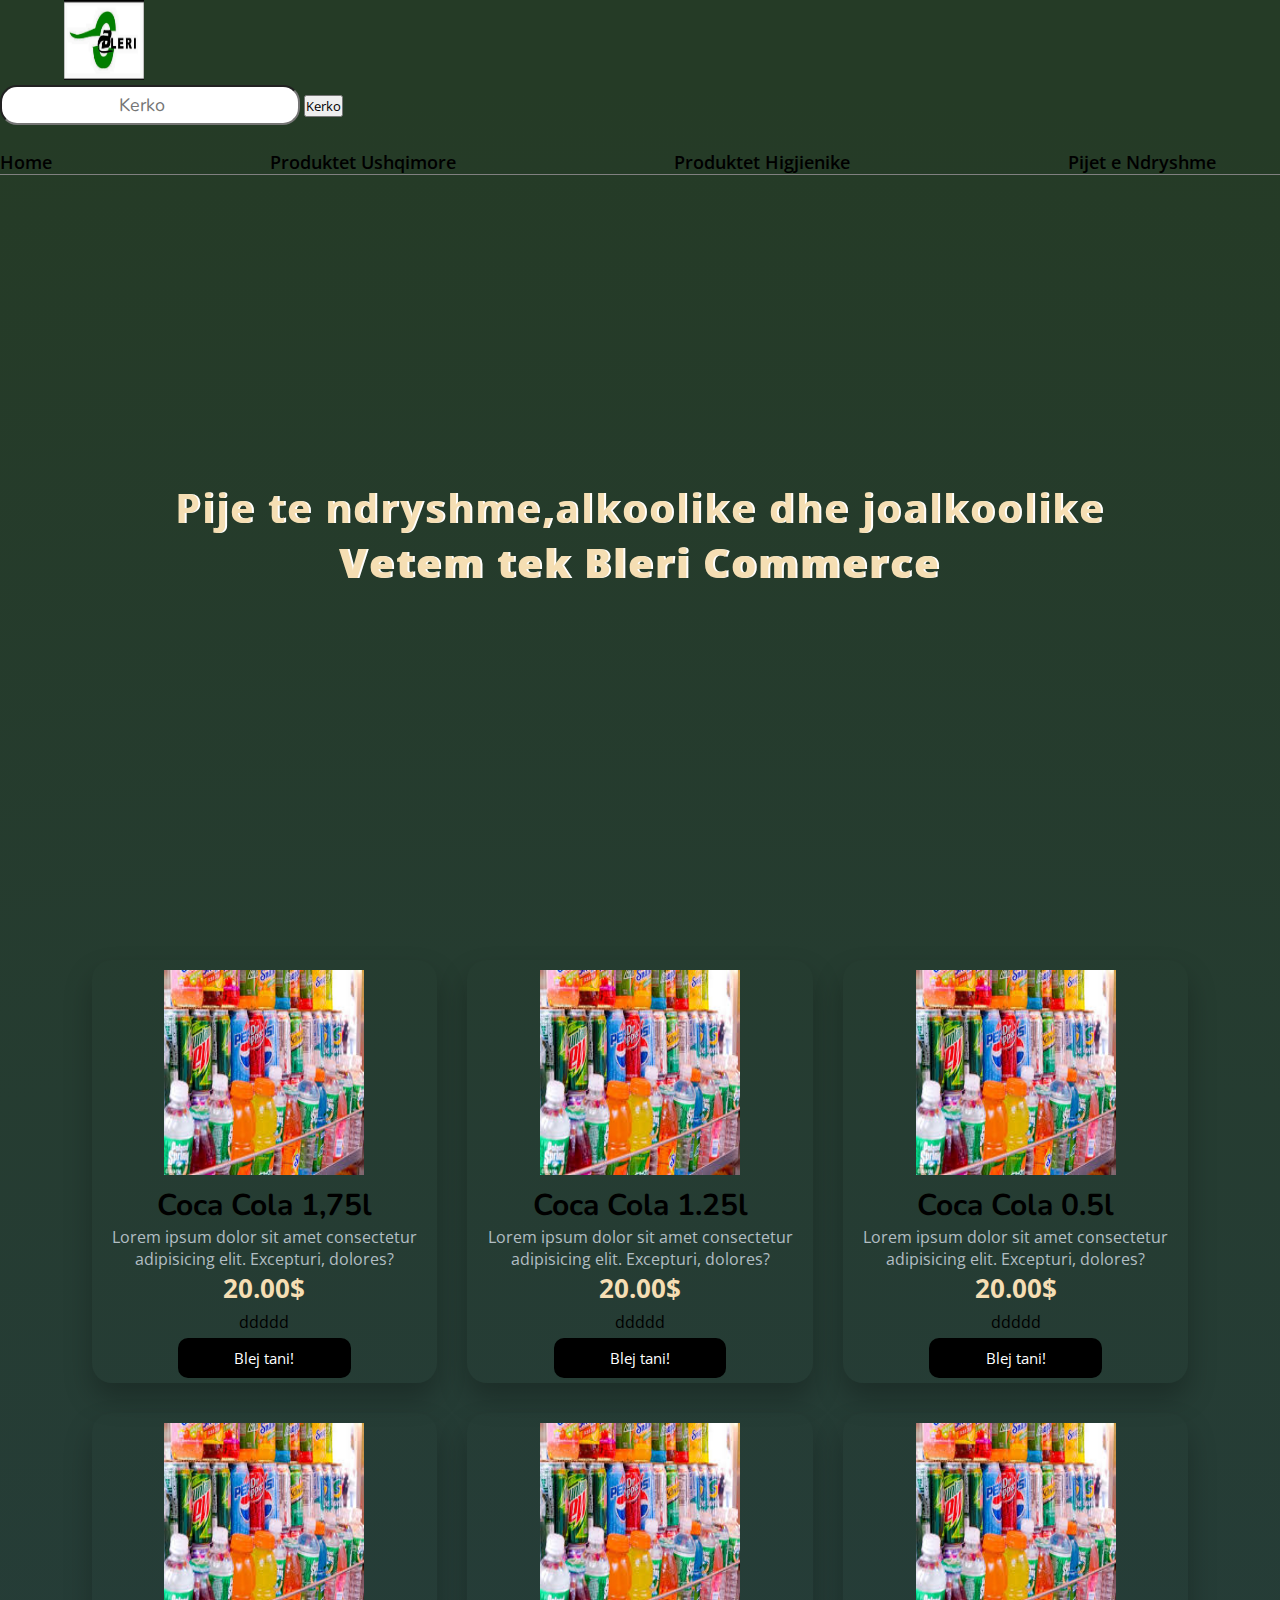
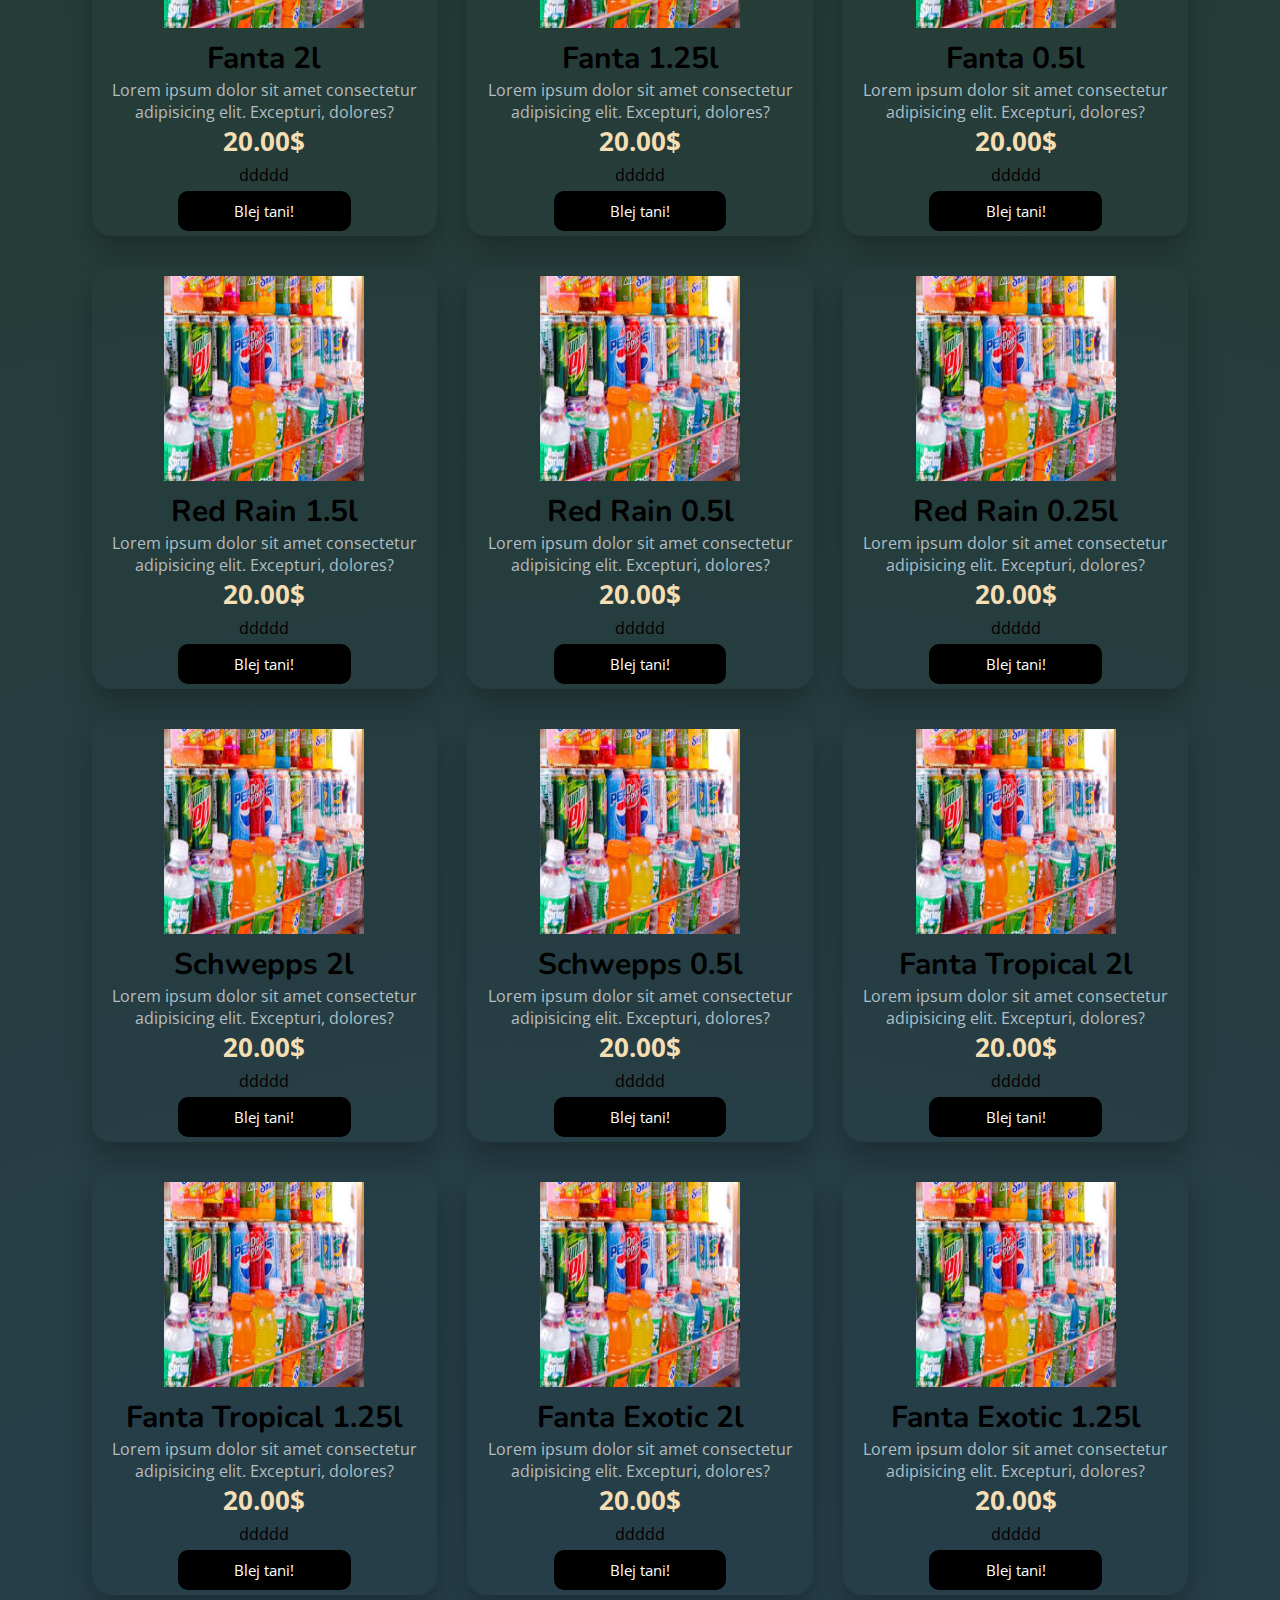
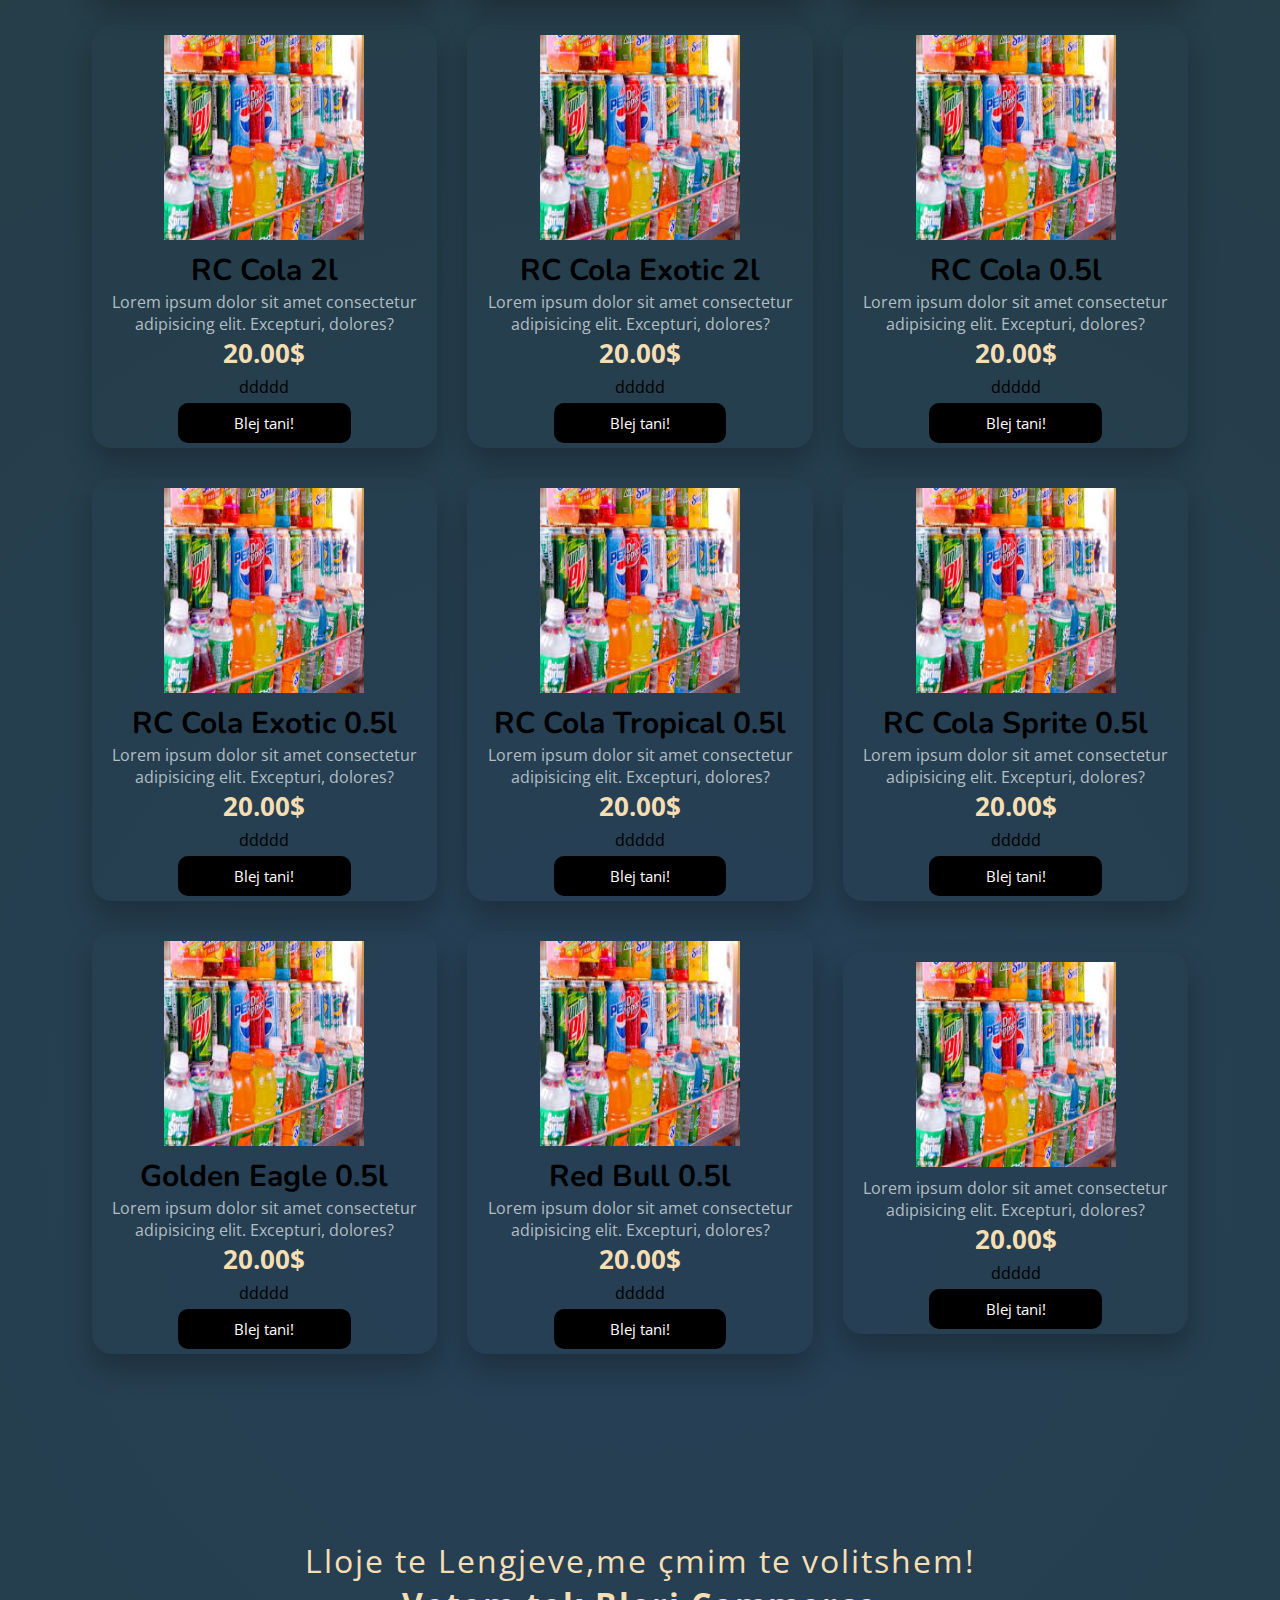
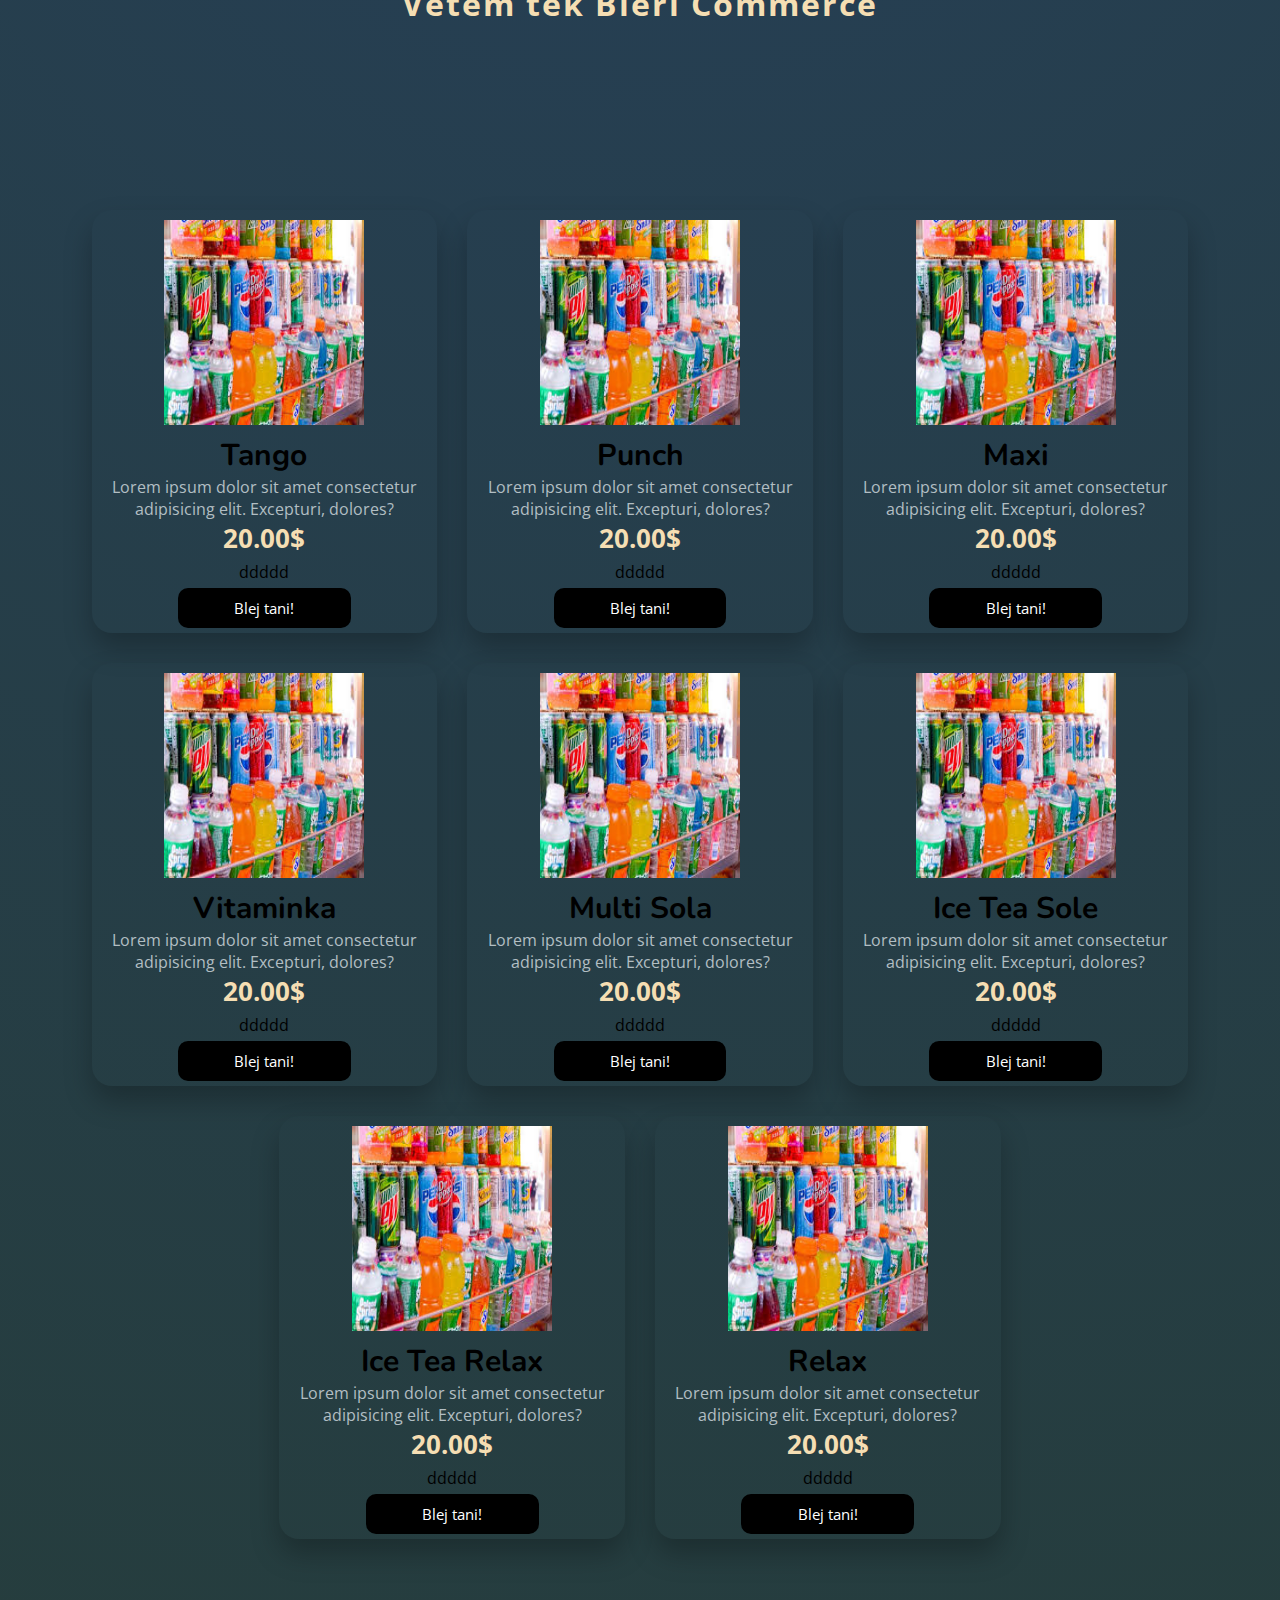
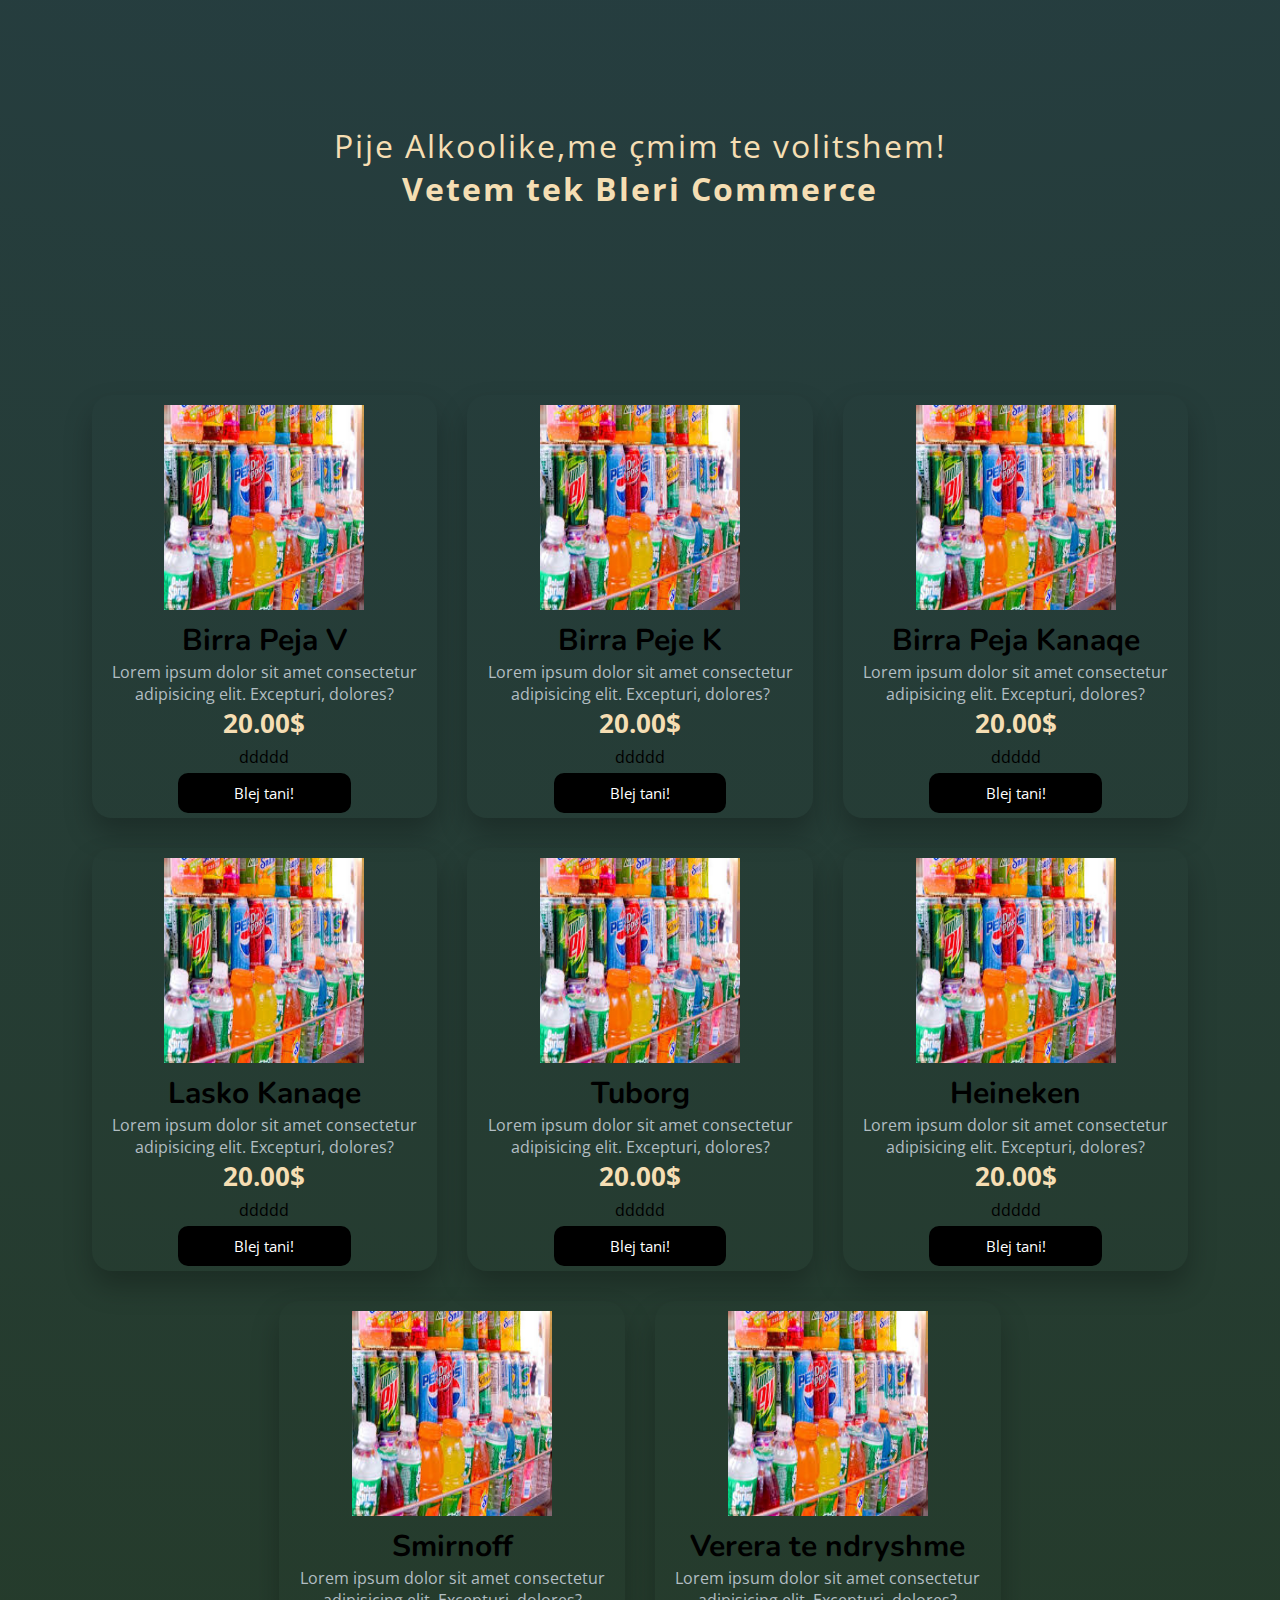
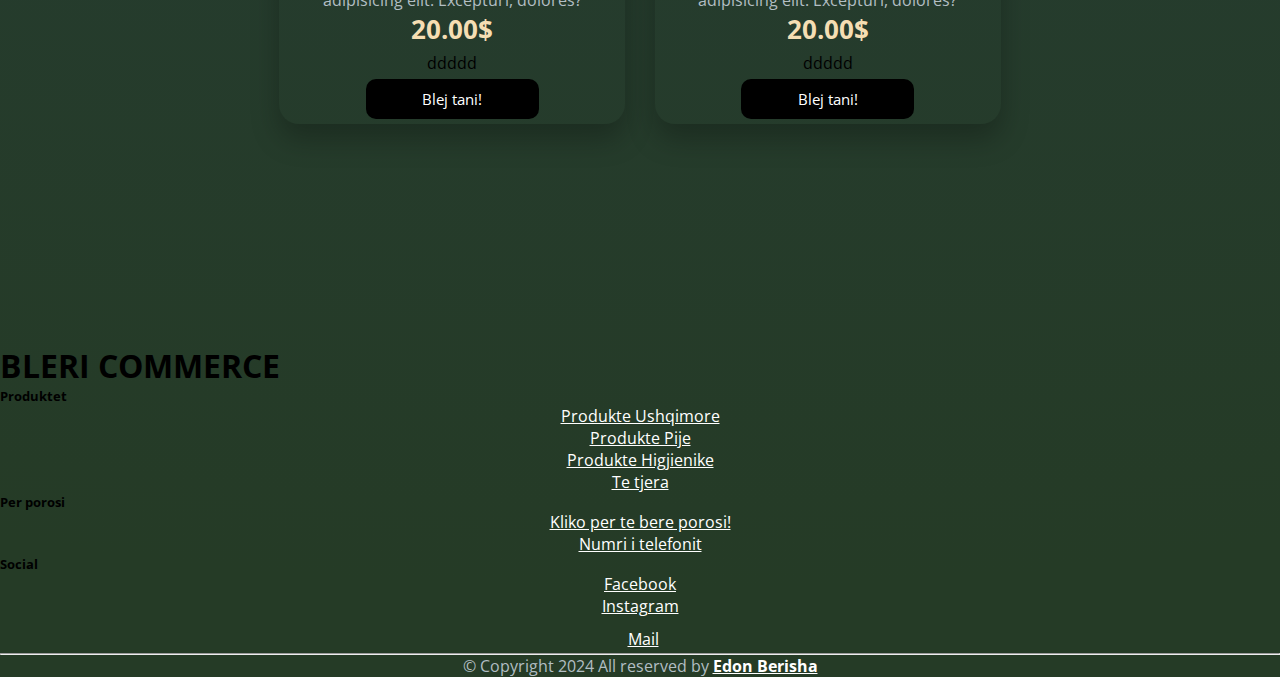
==== commit 506a0b3c: "Update pije.html" ====
--- a/pije.html
+++ b/pije.html
@@ -686,6 +686,15 @@
   </div>
   </div>
 
+  <div class="wrapper">
+    <video src="bleri.mp4" autoplay loop muted>
+        <h2>BLERI COMMERCE</h2>
+    </video>
+  </div>
+
+  <div class="wrapper1">
+    <h1>BLERI COMMERCE</h1>
+  </div>
 
 
 
@@ -752,4 +761,4 @@
 
 </main>
 </body>
-</html>+</html>
--- a/ushqimore.css
+++ b/ushqimore.css
@@ -8,7 +8,7 @@
 }
 body{
     margin: 0;
-/*     background: rgb(38,63,84); */
+    /* background: rgb(38,63,84); */
     background: rgb(38,63,84) radial-gradient(circle, rgba(38,63,84,1) 6%, rgba(37,59,38,1) 97%);}
 header{
     width: 100%;
@@ -189,7 +189,7 @@
     justify-content: center;
     align-items: center;
     letter-spacing: 2px;
-    font-size: 48px;
+    font-size: 40px;
     font-weight: bold;
     color: wheat;
     filter: drop-shadow(2px 0px 0px #fff);
@@ -201,7 +201,7 @@
     justify-content: center;
     align-items: center;
     letter-spacing: 2px;
-    font-size: 40px;
+    font-size: 32px;
     color: wheat;
     
 }
@@ -230,12 +230,12 @@
         width: 100%;
     }
 }
-@media screen and (min-width:320px) {
+@media screen and (min-width:320px) and (max-width:520px) {
     .navbar ul{
         flex-wrap: wrap;
     }
     .navbar a{
-        font-size: 20px;
+        font-size: 14px;
     }
     #container0 .card-header{
         font-size: 27px;
@@ -244,11 +244,45 @@
         display: inline;
         position: relative;
         margin-top: 10px;
+        width: 30%;
     }
     #container1{
-        padding: 100px;
         display: flex;
         justify-content: center;
         align-items: center;
     }
-}
+    .logo{
+        width: 100%;
+        display: flex;
+        justify-content: center;
+        margin-left: 0;
+    }
+    .logo img{
+        height: 8rem;
+        width: 8rem;
+    }
+    .eb-search{
+        margin-top: 5%;
+        width: 100%;
+        display: flex;
+        flex-wrap: wrap;
+        justify-content: center;
+    }
+    input#seach.search-bar{
+        width: 90%;
+        justify-content: center;
+        align-items: center;
+        align-content: center;
+    }
+    input#search{
+        width: 90%;
+    }
+    #container1 .card-header{
+        font-size: 22px;
+        flex-wrap: wrap;
+        justify-content: space-between;
+        letter-spacing: 3px;
+        flex-direction: row;
+    }
+    
+}
